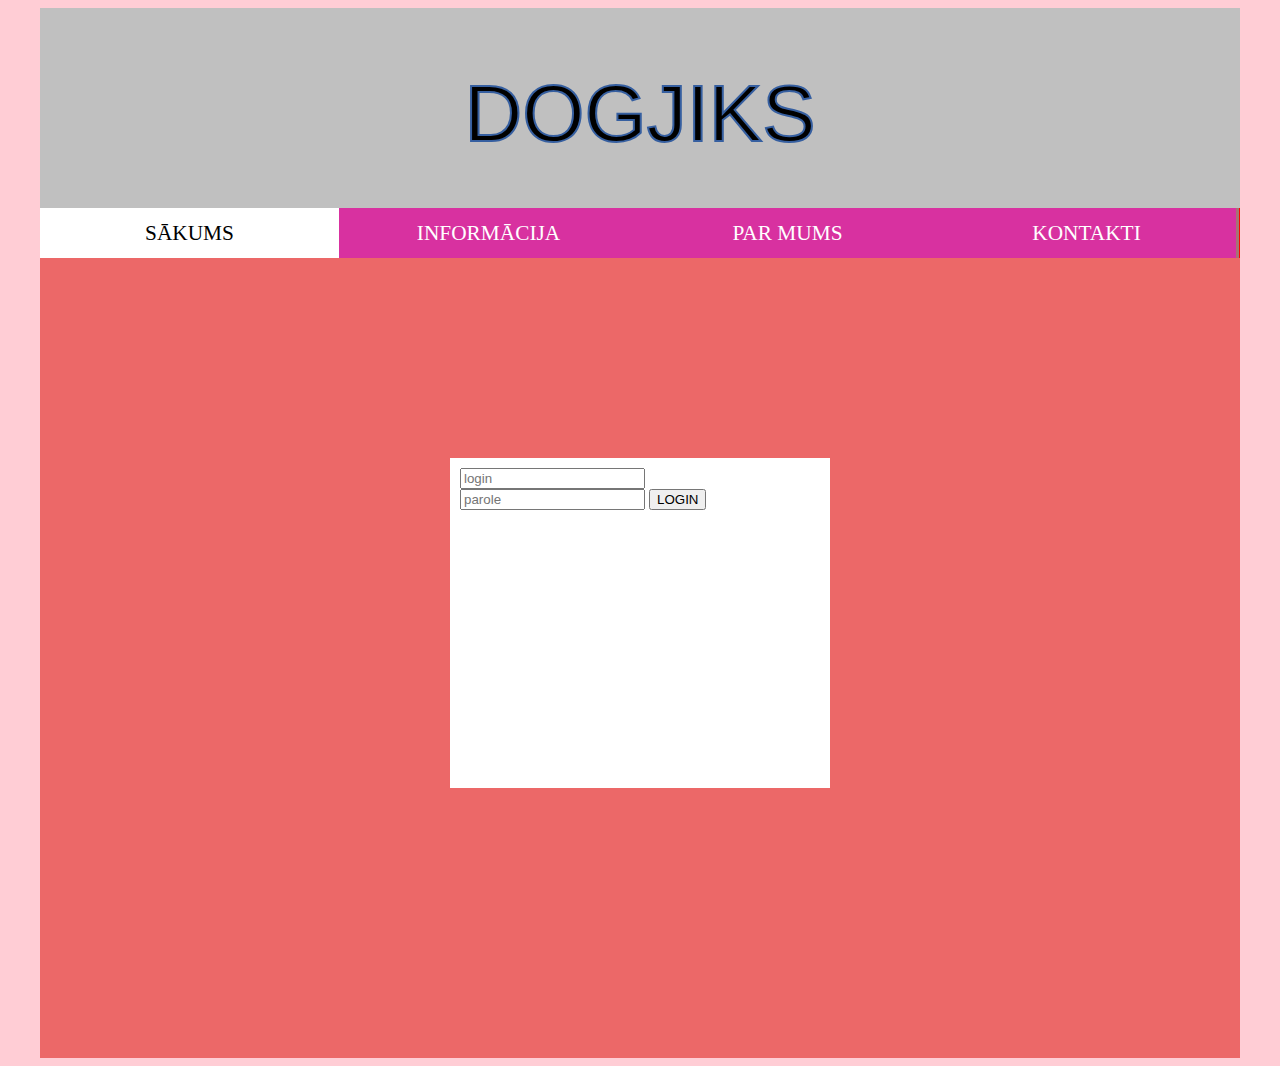
==== index.html @ 753b1c0f "log in upgrade" ====
<!DOCTYPE html>
<html>
<head>
    <meta charset='utf-8'>
    <meta http-equiv='X-UA-Compatible' content='IE=edge'>
    <title>karlito</title>
    <meta name='viewport' content='width=device-width, initial-scale=1'>
    <link rel='stylesheet' type='text/css' media='screen' href='main.css'>
    <script src='main.js'></script>
</head>
<body>
    <div id="page">
    <div id='top'>
        
            <svg>
                <text x="50%" y="70%" dy=".35em" text-anchor="middle">
                    DOGJIKS
                </text>
            </svg>
        
    </div>
    <div id='navi'>
        <ul>
            <a href="index.html"><li class="navButton" id="podzina">Sākums</li></a>
            <a href="informacija.html"><li class="navButton">Informācija</li></a>
            <a href="par.html"><li class="navButton">Par mums</li></a>
            <a href="kontakti.html"><li class="navButton">kontakti</li></a>
        </ul>
    </div>
    <div id='content'>
    <div class="login">
        <form>
            <input type="text" placeholder="login"/>
            <input type="password" placeholder="parole"/>
            <button class="myButton">LOGIN</button>
        </form>
    </div>
    </div>
    </div>
</body>
</html>
---- main.css ----
body{
    background-color: rgb(255, 205, 213);
}
#page{
    width: 1200px;
    min-height: 1000px;
    background-color: #FF0000;
    margin: 0 auto;
    
}
#top{
    width: 1200px;
    min-height: 200px;
    background: #C0C0C0;
}
#navi{
    width: 1199px;
    min-height: 50px;
    background: #A77373;
}
#content{
    width: 1200px;
    min-height: 800px;
    background: #EC6868;
}
.navButton{
    width: 299px;
    text-align: center;
    font-size: 16pt;
    height: 50px;
    background-color:rgb(216, 49, 160);
    line-height:2.4;
    text-transform: uppercase;
    float:left;
    color:#fff
    
}

.navButton:hover{
    background-color: #ffffff;
    color:#000
}
ul{
    list-style-type:none;
    margin:0px;
    margin-left:-40px;
}
@import url("https://fonts.googleapis.com/css2?family=Russo+One&display=swap");

svg {
	font-family: "Russo One", sans-serif;
	width: 100%; height: 100%;
}
svg text {
	animation: stroke 5s infinite alternate;
	stroke-width: 2;
	stroke: #365FA0;
	font-size: 80px;
}
@keyframes stroke {
	0%   {
		fill: rgba(72,138,204,0); stroke: rgba(54,95,160,1);
		stroke-dashoffset: 25%; stroke-dasharray: 0 50%; stroke-width: 2;
	}
	70%  {fill: rgba(72,138,204,0); stroke: rgba(54,95,160,1); }
	80%  {fill: rgba(72,138,204,0); stroke: rgba(54,95,160,1); stroke-width: 3; }
	100% {
		fill: rgba(72,138,204,1); stroke: rgba(54,95,160,0);
		stroke-dashoffset: -25%; stroke-dasharray: 50% 0; stroke-width: 0;
	}
}
a:visited{
    color: #ffffff;
}
#podzina{
    background-color: white;
    color: black;
}
.login{
    position: relative;
    width: 350px;
    height: 300px;
    background-color: #ffffff;
    margin: 0 auto;
    top: 200px;
    padding: 10px 20px 20px 10px;
}
input.login{
    padding: 5px;
    font-size: 30pt;
    margin-top: 20px;
    text-align: center;

}
<a href="#" class="myButton">blue</a>

.myButton {
	box-shadow:inset 0px -3px 7px 0px #29bbff;
	background:linear-gradient(to bottom, #2dabf9 5%, #0688fa 100%);
	background-color:#2dabf9;
	border-radius:3px;
	border:1px solid #0b0e07;
	display:inline-block;
	cursor:pointer;
	color:#ffffff;
	font-family:Arial;
	font-size:15px;
	padding:9px 23px;
	text-decoration:none;
	text-shadow:0px 1px 0px #263666;
}
.myButton:hover {
	background:linear-gradient(to bottom, #0688fa 5%, #2dabf9 100%);
	background-color:#0688fa;
}
.myButton:active {
	position:relative;
	top:1px;
}
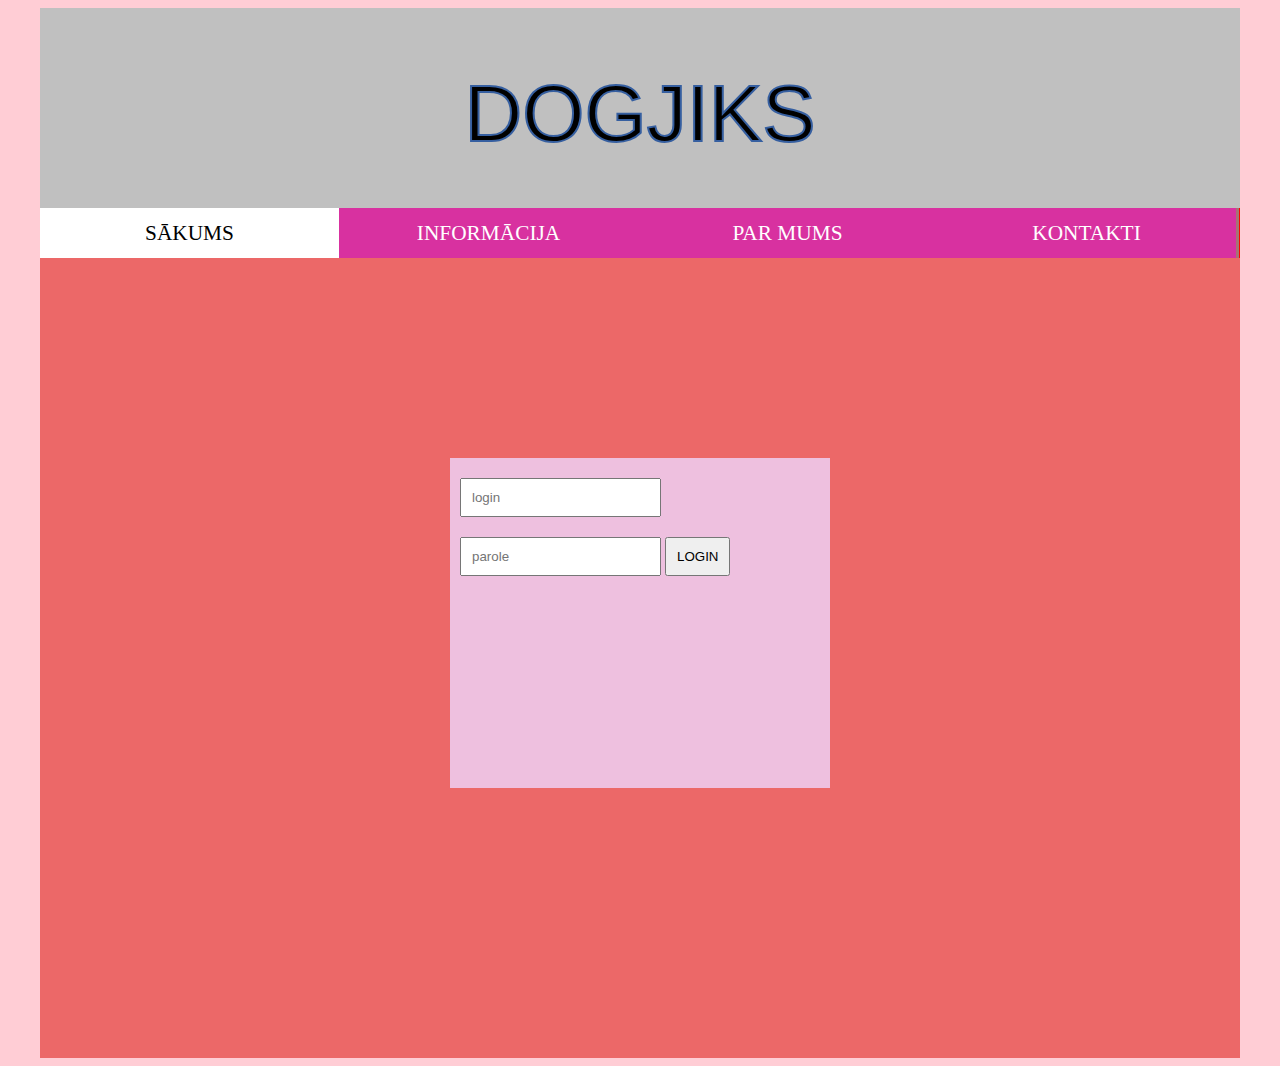
==== commit 636749e9: "uzlabojums" ====
--- a/index.html
+++ b/index.html
@@ -29,10 +29,10 @@
     </div>
     <div id='content'>
     <div class="login">
-        <form>
-            <input type="text" placeholder="login"/>
-            <input type="password" placeholder="parole"/>
-            <button class="myButton">LOGIN</button>
+        <form class="forma">
+            <input type="text" placeholder="login" class="boxi"/>
+            <input type="password" placeholder="parole" class="boxi"/>
+            <button class="myButton boxi">LOGIN</button>
         </form>
     </div>
     </div>
--- a/main.css
+++ b/main.css
@@ -84,6 +84,7 @@
     margin: 0 auto;
     top: 200px;
     padding: 10px 20px 20px 10px;
+    background-color:rgb(238, 192, 223);
 }
 input.login{
     padding: 5px;
@@ -117,4 +118,16 @@
 	position:relative;
 	top:1px;
 }
+.boxi{
+    padding: 10px;
+    margin-top: 10px;
+    margin-bottom: 10px;
+    
+}
 
+.myButton{
+    position: relative;
+}
+
+.forma{
+}
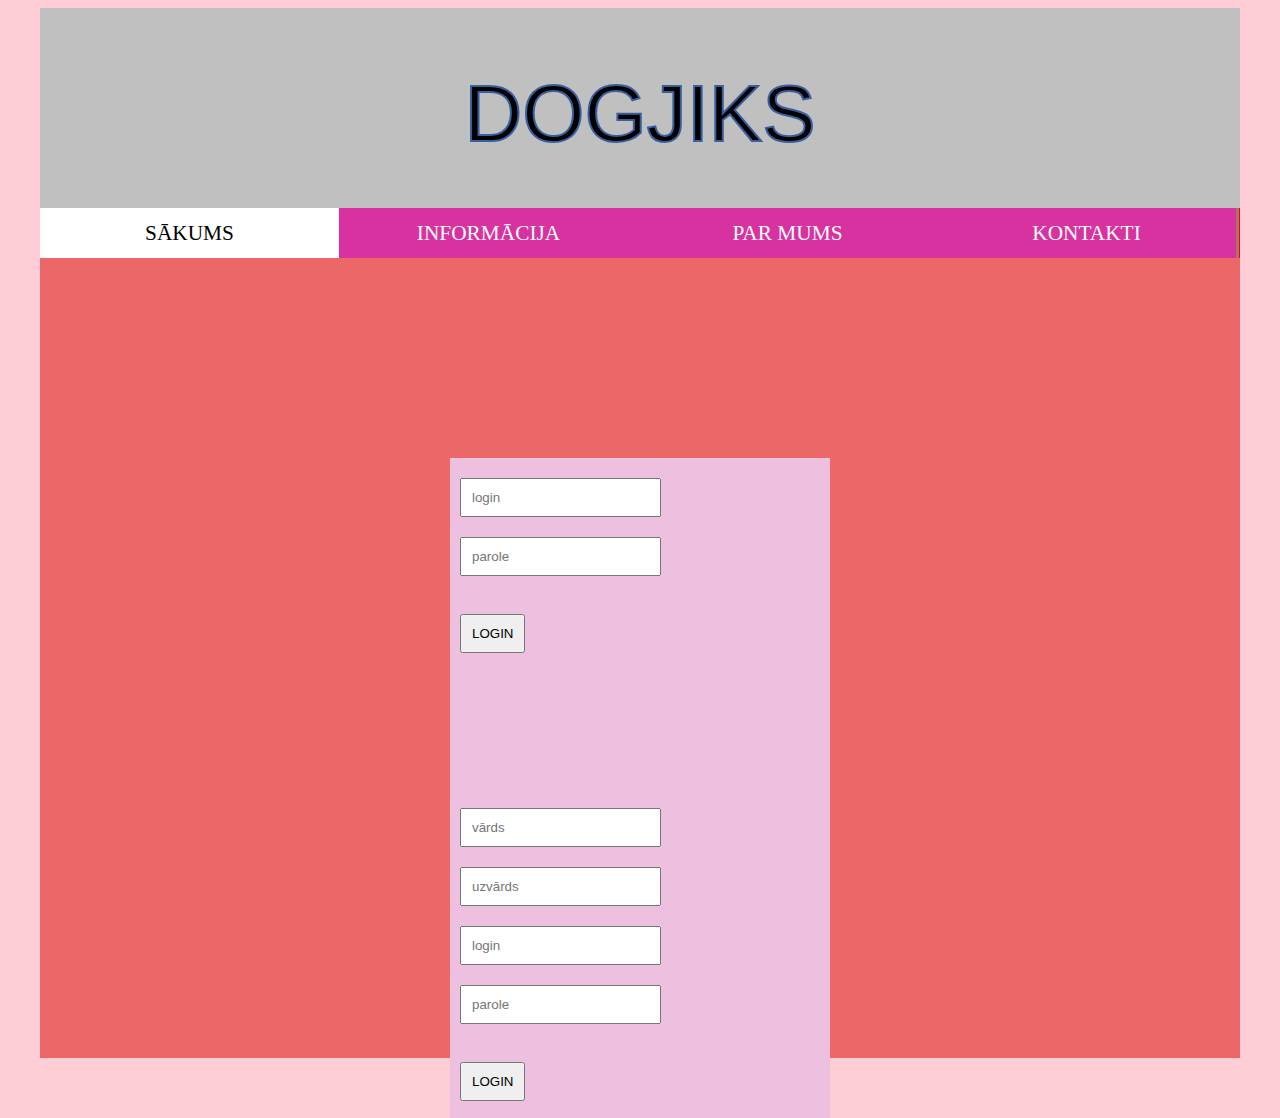
==== commit dfc30650: "lols" ====
--- a/index.html
+++ b/index.html
@@ -29,12 +29,22 @@
     </div>
     <div id='content'>
     <div class="login">
-        <form class="forma">
-            <input type="text" placeholder="login" class="boxi"/>
-            <input type="password" placeholder="parole" class="boxi"/>
-            <button class="myButton boxi">LOGIN</button>
+        <form class="forma" action="proc.php" method="post">
+            <input name='login' type="text" placeholder="login" class="boxi"/>
+            <input name='password' type="password" placeholder="parole" class="boxi"/>
+            <br/><br/>
+            <button type="submit" class="myButton boxi">LOGIN</button>
         </form>
     </div>
+    <div class="login">
+        <form class="forma" action="add.php" method="post">
+            <input name='vārds' type="text" placeholder="vārds" class="boxi"/>
+            <input name='uzvārds' type="password" placeholder="uzvārds" class="boxi"/>
+            <input name='login' type="text" placeholder="login" class="boxi"/>
+            <input name='password' type="password" placeholder="parole" class="boxi"/>
+            <br/><br/>
+            <button type="submit" class="myButton boxi">LOGIN</button>
+        </form>
     </div>
     </div>
 </body>
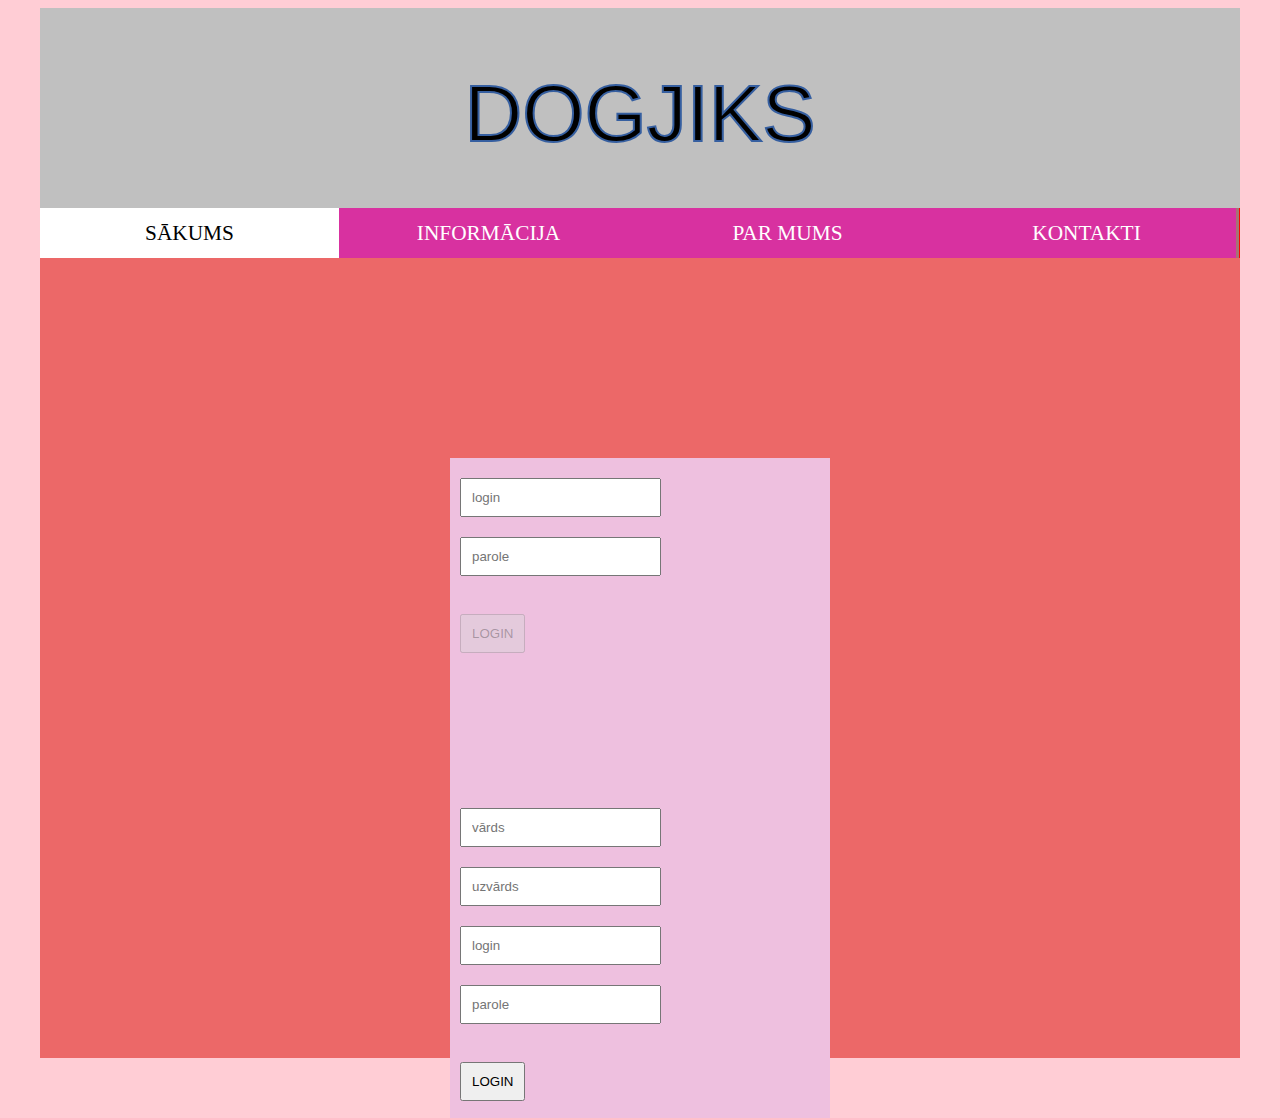
==== commit 27f38422: "js pamati" ====
--- a/index.html
+++ b/index.html
@@ -30,10 +30,10 @@
     <div id='content'>
     <div class="login">
         <form class="forma" action="proc.php" method="post">
-            <input name='login' type="text" placeholder="login" class="boxi"/>
-            <input name='password' type="password" placeholder="parole" class="boxi"/>
+            <input onchange="enableButton()" id="loginName" name='login' type="text" placeholder="login" class="boxi"/>
+            <input onchange="enableButton()" id="pasw" name='password' type="password" placeholder="parole" class="boxi"/>
             <br/><br/>
-            <button type="submit" class="myButton boxi">LOGIN</button>
+            <button id="login" disabled type="submit" class="myButton boxi">LOGIN</button>
         </form>
     </div>
     <div class="login">
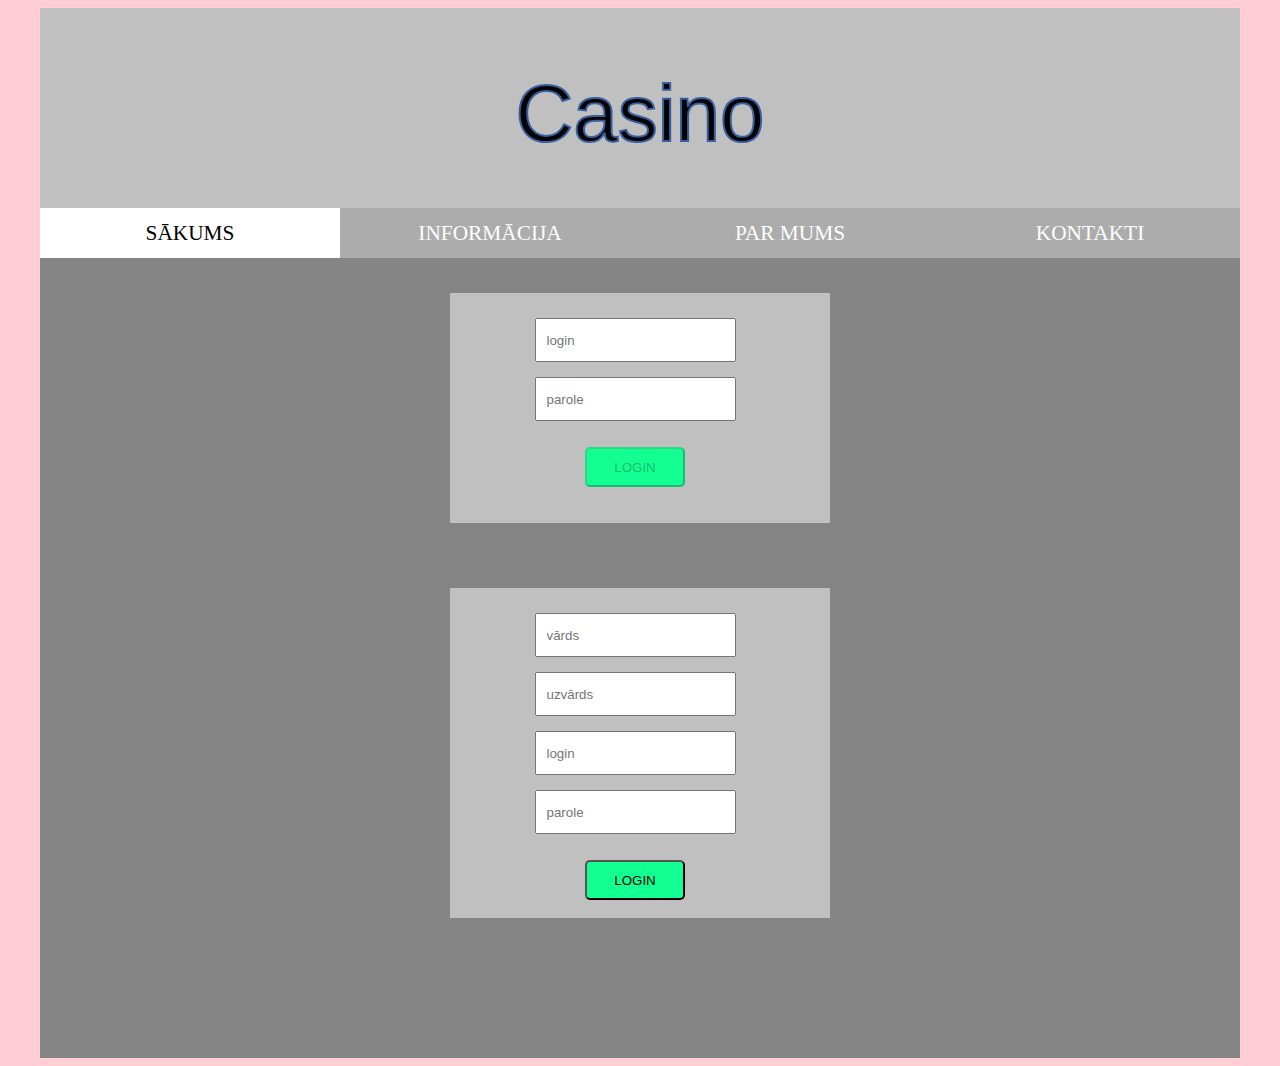
==== commit fadfab48: "uzlabojumi" ====
--- a/index.html
+++ b/index.html
@@ -14,7 +14,7 @@
         
             <svg>
                 <text x="50%" y="70%" dy=".35em" text-anchor="middle">
-                    DOGJIKS
+                    Casino
                 </text>
             </svg>
         
@@ -33,17 +33,17 @@
             <input onchange="enableButton()" id="loginName" name='login' type="text" placeholder="login" class="boxi"/>
             <input onchange="enableButton()" id="pasw" name='password' type="password" placeholder="parole" class="boxi"/>
             <br/><br/>
-            <button id="login" disabled type="submit" class="myButton boxi">LOGIN</button>
+            <button id="login" disabled type="submit" class="myButton">LOGIN</button>
         </form>
     </div>
-    <div class="login">
+    <div class="login2">
         <form class="forma" action="add.php" method="post">
             <input name='vārds' type="text" placeholder="vārds" class="boxi"/>
             <input name='uzvārds' type="password" placeholder="uzvārds" class="boxi"/>
             <input name='login' type="text" placeholder="login" class="boxi"/>
             <input name='password' type="password" placeholder="parole" class="boxi"/>
             <br/><br/>
-            <button type="submit" class="myButton boxi">LOGIN</button>
+            <button type="submit" class="myButton">LOGIN</button>
         </form>
     </div>
     </div>
--- a/main.css
+++ b/main.css
@@ -14,25 +14,26 @@
     background: #C0C0C0;
 }
 #navi{
-    width: 1199px;
+    width: 1200px;
     min-height: 50px;
     background: #A77373;
 }
 #content{
     width: 1200px;
     min-height: 800px;
-    background: #EC6868;
+    background: #858585;
 }
 .navButton{
-    width: 299px;
+    width: 300px;
     text-align: center;
     font-size: 16pt;
     height: 50px;
-    background-color:rgb(216, 49, 160);
+    background-color:#acacac;
     line-height:2.4;
     text-transform: uppercase;
     float:left;
     color:#fff
+    
     
 }
 
@@ -79,12 +80,12 @@
 .login{
     position: relative;
     width: 350px;
-    height: 300px;
+    height: 200px;
     background-color: #ffffff;
     margin: 0 auto;
-    top: 200px;
+    top: 35px;
     padding: 10px 20px 20px 10px;
-    background-color:rgb(238, 192, 223);
+    background-color:#C0C0C0;
 }
 input.login{
     padding: 5px;
@@ -119,15 +120,44 @@
 	top:1px;
 }
 .boxi{
+    height: 20px;
+    position: relative;
+    margin: auto;
+    display: block;
     padding: 10px;
-    margin-top: 10px;
-    margin-bottom: 10px;
+    margin-top: 15px;
+
+    
+    
     
 }
 
 .myButton{
+    height: 40px;
+    width: 100px;
     position: relative;
+    margin: auto;
+    display: block;
+    border-radius: 5px;
+    margin-top: -10px;
+    background-color: #14ff91;
+   
+    
+
 }
 
 .forma{
 }
+.login2{
+    position: relative;
+    width: 350px;
+    height: 300px;
+    background-color: #ffffff;
+    margin: 0 auto;
+    padding: 10px 20px 20px 10px;
+    background-color:#C0C0C0;
+    margin-top: 100px;
+
+    
+    
+}
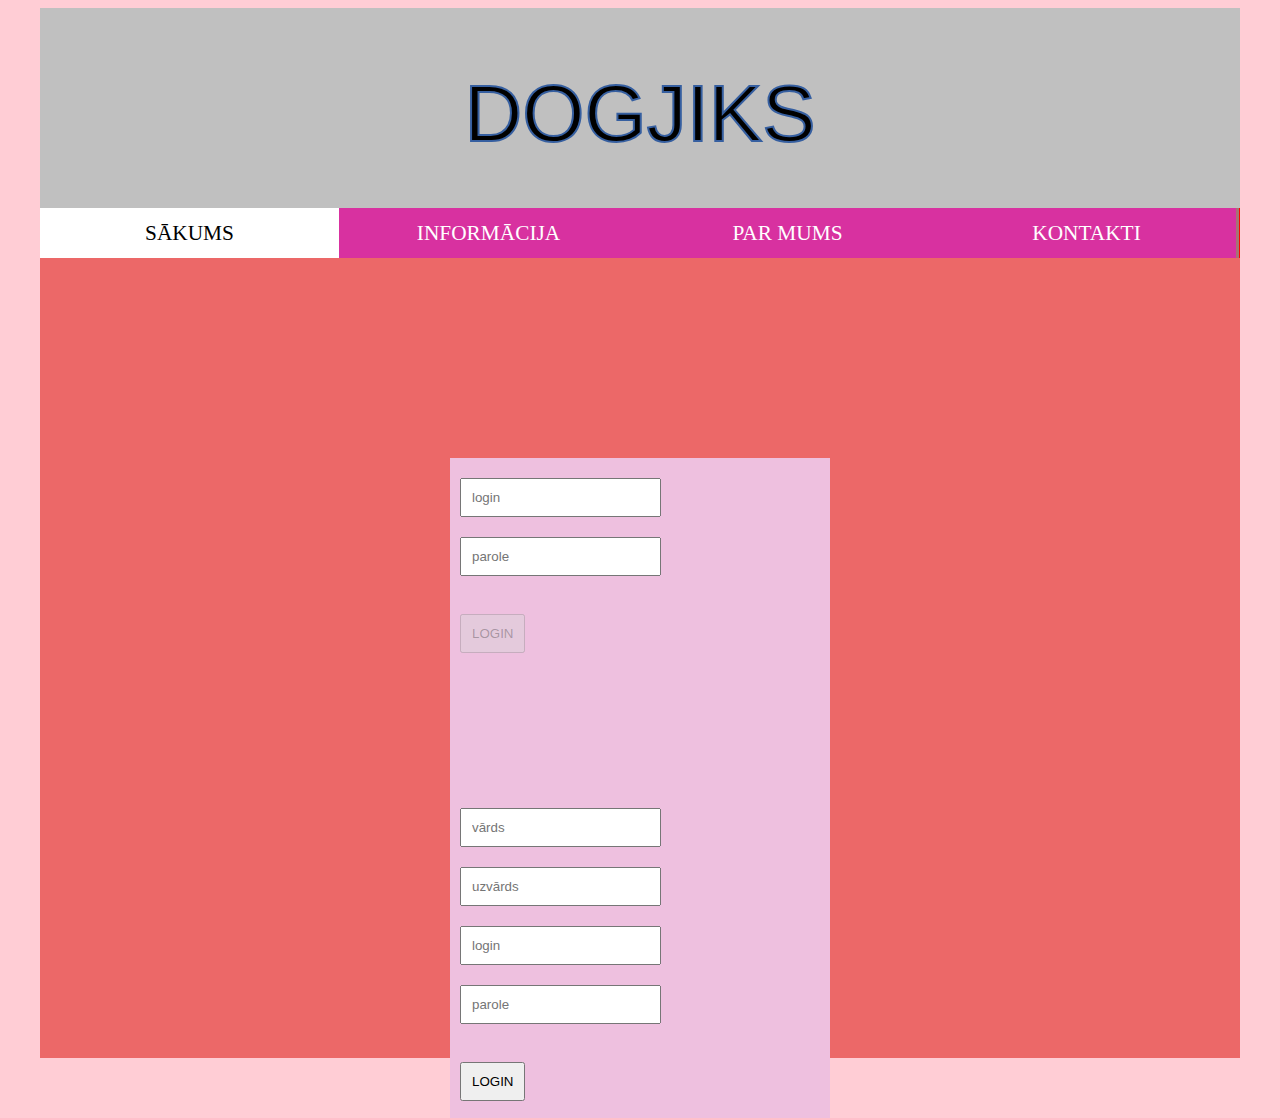
==== commit d8d93935: "atjaunots" ====
--- a/index.html
+++ b/index.html
@@ -14,7 +14,7 @@
         
             <svg>
                 <text x="50%" y="70%" dy=".35em" text-anchor="middle">
-                    Casino
+                    DOGJIKS
                 </text>
             </svg>
         
@@ -33,17 +33,17 @@
             <input onchange="enableButton()" id="loginName" name='login' type="text" placeholder="login" class="boxi"/>
             <input onchange="enableButton()" id="pasw" name='password' type="password" placeholder="parole" class="boxi"/>
             <br/><br/>
-            <button id="login" disabled type="submit" class="myButton">LOGIN</button>
+            <button id="login" disabled type="submit" class="myButton boxi">LOGIN</button>
         </form>
     </div>
-    <div class="login2">
+    <div class="login">
         <form class="forma" action="add.php" method="post">
             <input name='vārds' type="text" placeholder="vārds" class="boxi"/>
             <input name='uzvārds' type="password" placeholder="uzvārds" class="boxi"/>
             <input name='login' type="text" placeholder="login" class="boxi"/>
             <input name='password' type="password" placeholder="parole" class="boxi"/>
             <br/><br/>
-            <button type="submit" class="myButton">LOGIN</button>
+            <button type="submit" class="myButton boxi">LOGIN</button>
         </form>
     </div>
     </div>
--- a/main.css
+++ b/main.css
@@ -14,26 +14,25 @@
     background: #C0C0C0;
 }
 #navi{
-    width: 1200px;
+    width: 1199px;
     min-height: 50px;
     background: #A77373;
 }
 #content{
     width: 1200px;
     min-height: 800px;
-    background: #858585;
+    background: #EC6868;
 }
 .navButton{
-    width: 300px;
+    width: 299px;
     text-align: center;
     font-size: 16pt;
     height: 50px;
-    background-color:#acacac;
+    background-color:rgb(216, 49, 160);
     line-height:2.4;
     text-transform: uppercase;
     float:left;
     color:#fff
-    
     
 }
 
@@ -80,12 +79,12 @@
 .login{
     position: relative;
     width: 350px;
-    height: 200px;
+    height: 300px;
     background-color: #ffffff;
     margin: 0 auto;
-    top: 35px;
+    top: 200px;
     padding: 10px 20px 20px 10px;
-    background-color:#C0C0C0;
+    background-color:rgb(238, 192, 223);
 }
 input.login{
     padding: 5px;
@@ -120,34 +119,23 @@
 	top:1px;
 }
 .boxi{
-    height: 20px;
-    position: relative;
-    margin: auto;
-    display: block;
     padding: 10px;
-    margin-top: 15px;
-
-    
-    
+    margin-top: 10px;
+    margin-bottom: 10px;
     
 }
 
 .myButton{
-    height: 40px;
-    width: 100px;
     position: relative;
-    margin: auto;
-    display: block;
-    border-radius: 5px;
-    margin-top: -10px;
-    background-color: #14ff91;
-   
-    
-
 }
 
 .forma{
+    
 }
+<<<<<<< HEAD
+<<<<<<< HEAD
+
+=======
 .login2{
     position: relative;
     width: 350px;
@@ -161,3 +149,6 @@
     
     
 }
+>>>>>>> fadfab48214b43f379d2b776e586333f99328386
+=======
+>>>>>>> parent of fadfab4 (uzlabojumi)
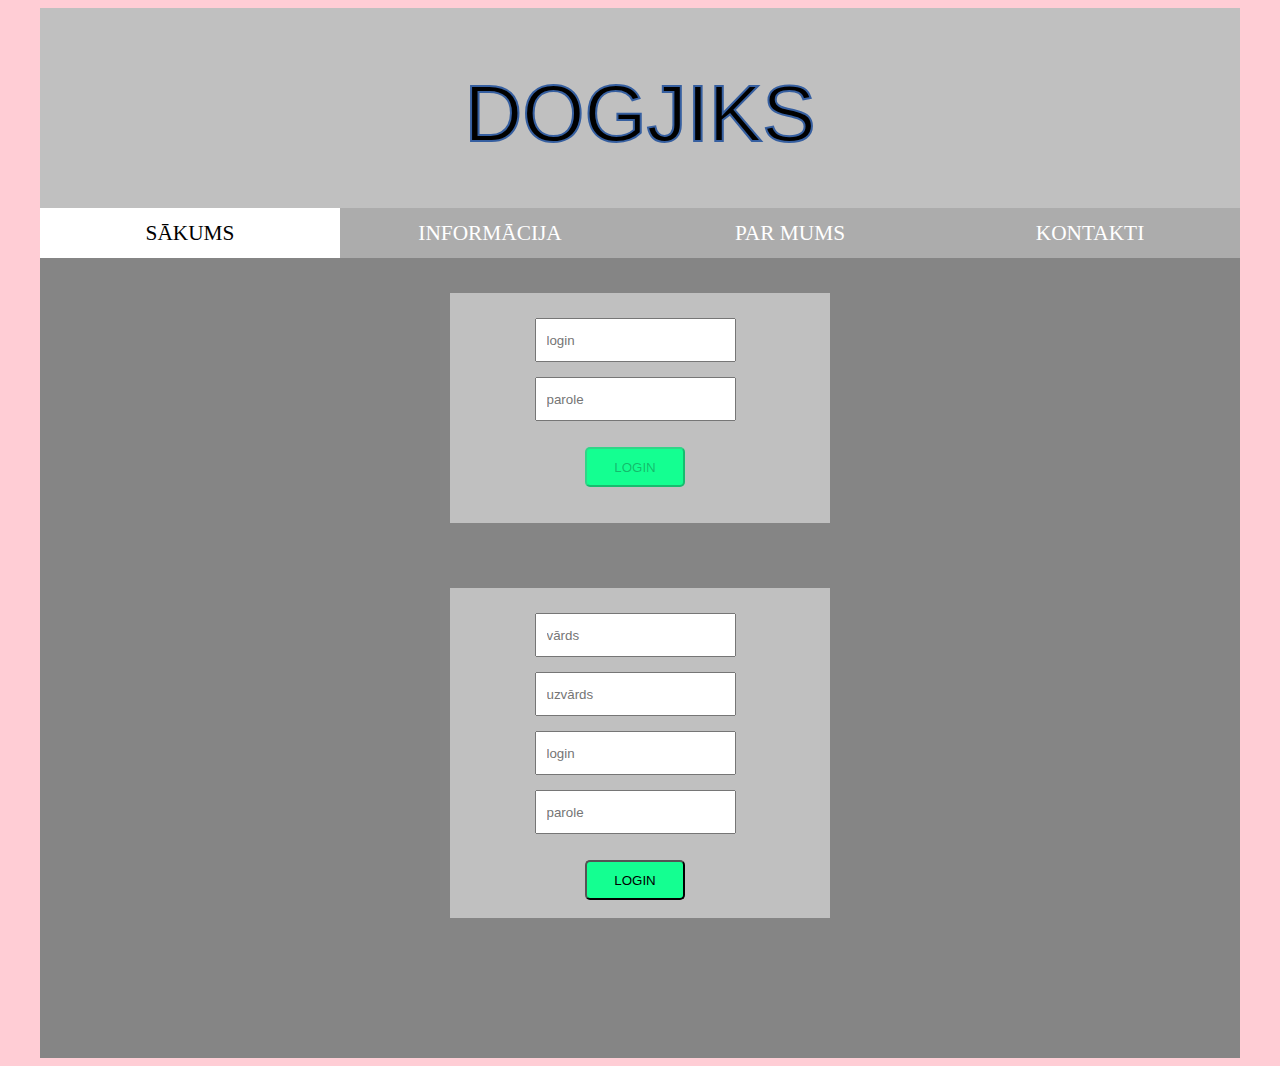
==== commit 8a17413e: "ir" ====
--- a/index.html
+++ b/index.html
@@ -33,17 +33,17 @@
             <input onchange="enableButton()" id="loginName" name='login' type="text" placeholder="login" class="boxi"/>
             <input onchange="enableButton()" id="pasw" name='password' type="password" placeholder="parole" class="boxi"/>
             <br/><br/>
-            <button id="login" disabled type="submit" class="myButton boxi">LOGIN</button>
+            <button id="login" disabled type="submit" class="myButton">LOGIN</button>
         </form>
     </div>
-    <div class="login">
+    <div class="login2">
         <form class="forma" action="add.php" method="post">
             <input name='vārds' type="text" placeholder="vārds" class="boxi"/>
             <input name='uzvārds' type="password" placeholder="uzvārds" class="boxi"/>
             <input name='login' type="text" placeholder="login" class="boxi"/>
             <input name='password' type="password" placeholder="parole" class="boxi"/>
             <br/><br/>
-            <button type="submit" class="myButton boxi">LOGIN</button>
+            <button type="submit" class="myButton">LOGIN</button>
         </form>
     </div>
     </div>
--- a/main.css
+++ b/main.css
@@ -14,25 +14,26 @@
     background: #C0C0C0;
 }
 #navi{
-    width: 1199px;
+    width: 1200px;
     min-height: 50px;
     background: #A77373;
 }
 #content{
     width: 1200px;
     min-height: 800px;
-    background: #EC6868;
+    background: #858585;
 }
 .navButton{
-    width: 299px;
+    width: 300px;
     text-align: center;
     font-size: 16pt;
     height: 50px;
-    background-color:rgb(216, 49, 160);
+    background-color:#acacac;
     line-height:2.4;
     text-transform: uppercase;
     float:left;
     color:#fff
+    
     
 }
 
@@ -79,12 +80,12 @@
 .login{
     position: relative;
     width: 350px;
-    height: 300px;
+    height: 200px;
     background-color: #ffffff;
     margin: 0 auto;
-    top: 200px;
+    top: 35px;
     padding: 10px 20px 20px 10px;
-    background-color:rgb(238, 192, 223);
+    background-color:#C0C0C0;
 }
 input.login{
     padding: 5px;
@@ -119,23 +120,36 @@
 	top:1px;
 }
 .boxi{
+    height: 20px;
+    position: relative;
+    margin: auto;
+    display: block;
     padding: 10px;
-    margin-top: 10px;
-    margin-bottom: 10px;
+    margin-top: 15px;
+
+    
+    
     
 }
 
 .myButton{
+    height: 40px;
+    width: 100px;
     position: relative;
+    margin: auto;
+    display: block;
+    border-radius: 5px;
+    margin-top: -10px;
+    background-color: #14ff91;
+   
+    
+
 }
 
 .forma{
     
 }
-<<<<<<< HEAD
-<<<<<<< HEAD
 
-=======
 .login2{
     position: relative;
     width: 350px;
@@ -149,6 +163,3 @@
     
     
 }
->>>>>>> fadfab48214b43f379d2b776e586333f99328386
-=======
->>>>>>> parent of fadfab4 (uzlabojumi)
